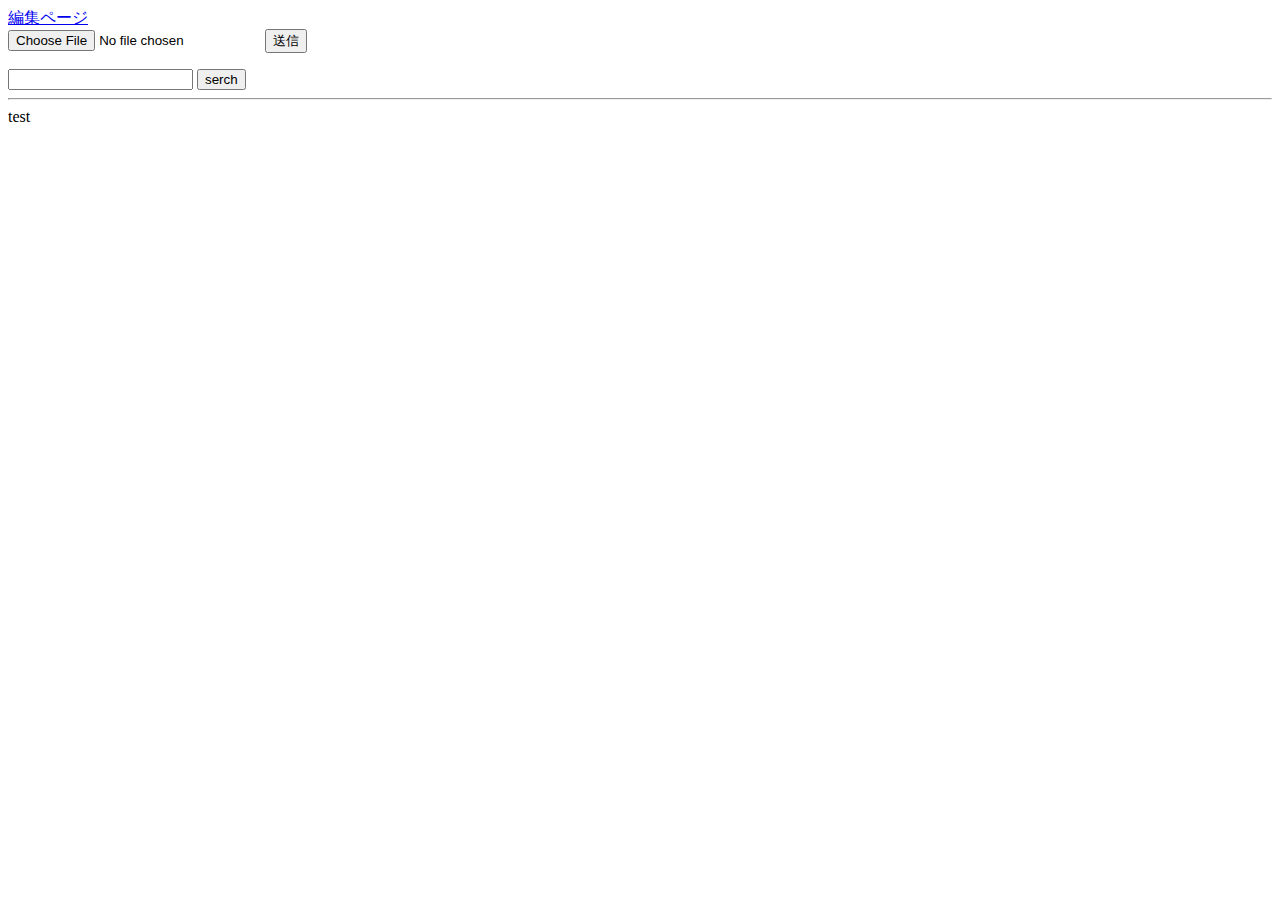
==== html/index.html @ 1d5498e2 "bassmaster" ====
<html>
    <head>
        <title>now</title>
        <script src="javascript/getjson.js"></script>
    </head>
    <body>
        <div> <a href="/edit.html">編集ページ</a></div>
        <div>
            <form action="" method="post">
                <input type="file" name="" id="">
                <input type="submit" value="送信">
            </form>
        </div>
        <div>
            <input type="text" name="serch" id="keyword" onkeyup="serchgetJSON('output');return false">
            <input type="button" value="serch" onclick="serchgetJSON('output');return false">
        </div>
        <hr>
        <div id="output" class="output">test</div>
    </body>
</html>
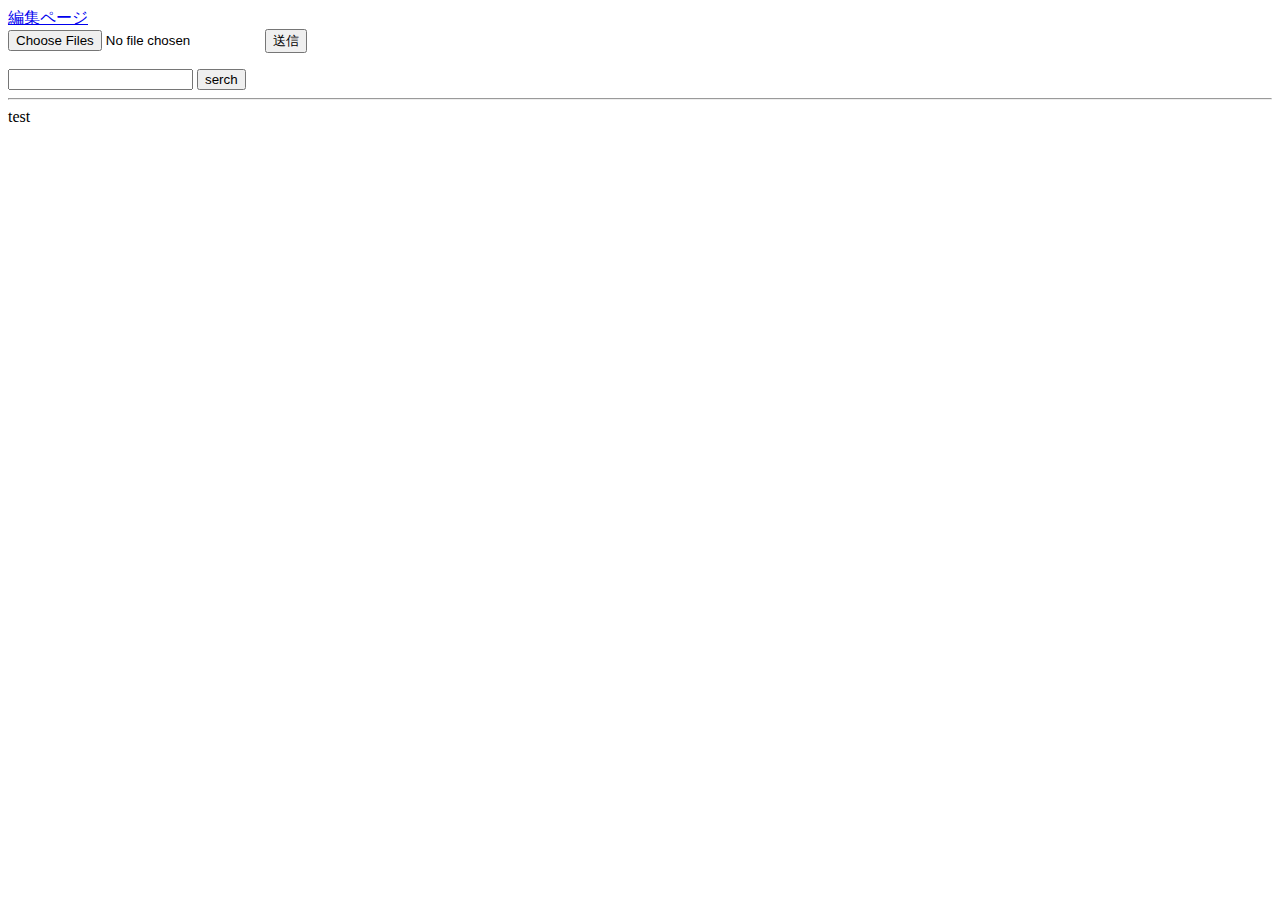
==== commit 73fe6ca3: "upload renow" ====
--- a/html/index.html
+++ b/html/index.html
@@ -1,15 +1,16 @@
 <html>
     <head>
         <title>now</title>
-        <script src="javascript/getjson.js"></script>
+        <script src="/javascript/getjson.js"></script>
     </head>
     <body>
         <div> <a href="/edit.html">編集ページ</a></div>
         <div>
-            <form action="" method="post">
-                <input type="file" name="" id="">
+            <form action="/upload/" method="post" enctype="multipart/form-data">
+                <input type="file" name="file" onchange="formdataJSON(this);" id="up_loadfile" multiple="multiple">
                 <input type="submit" value="送信">
             </form>
+            <div id="fileck" class="fileck"></div>
         </div>
         <div>
             <input type="text" name="serch" id="keyword" onkeyup="serchgetJSON('output');return false">
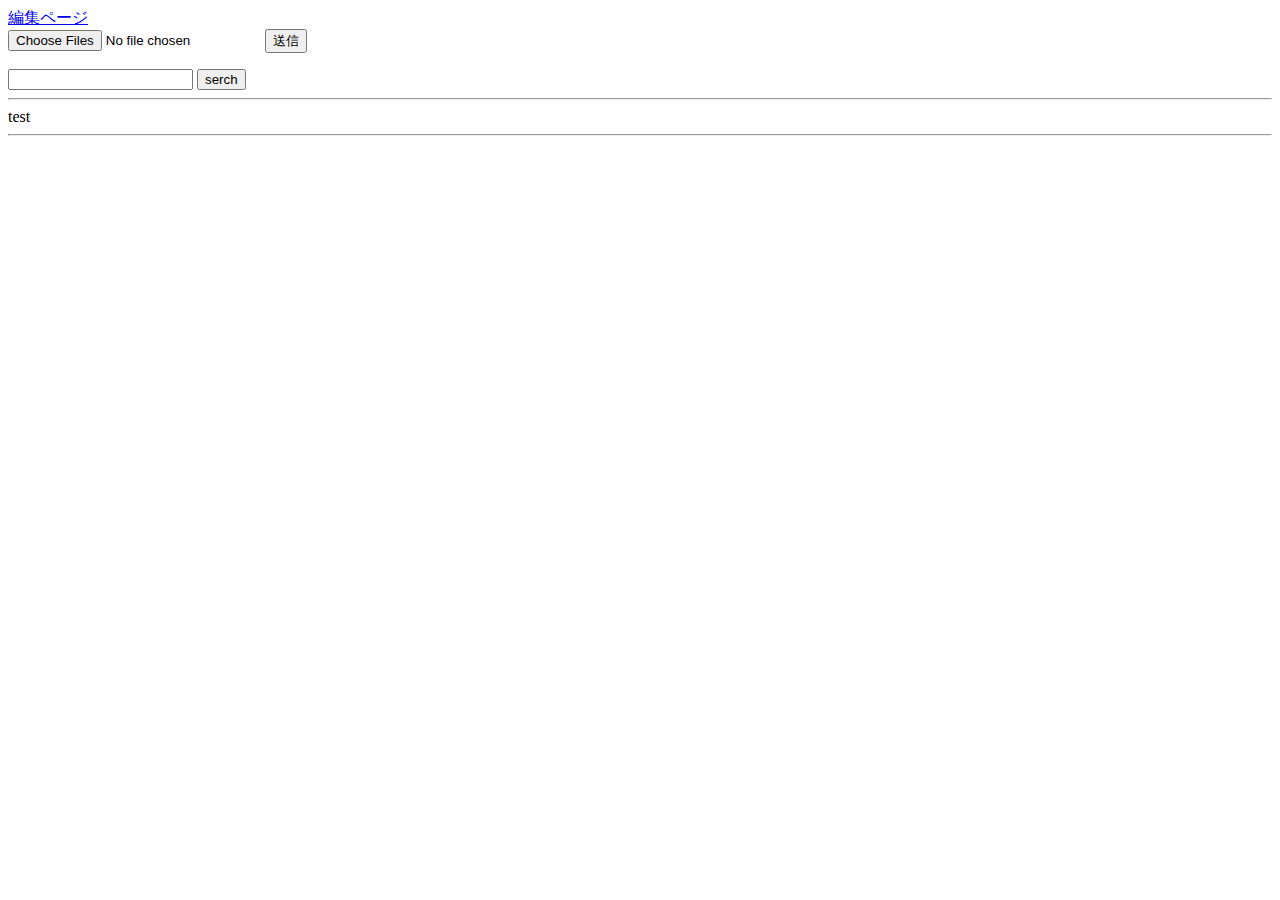
==== commit 3b35dd00: "time serch add" ====
--- a/html/index.html
+++ b/html/index.html
@@ -18,5 +18,6 @@
         </div>
         <hr>
         <div id="output" class="output">test</div>
+        <hr>
     </body>
 </html>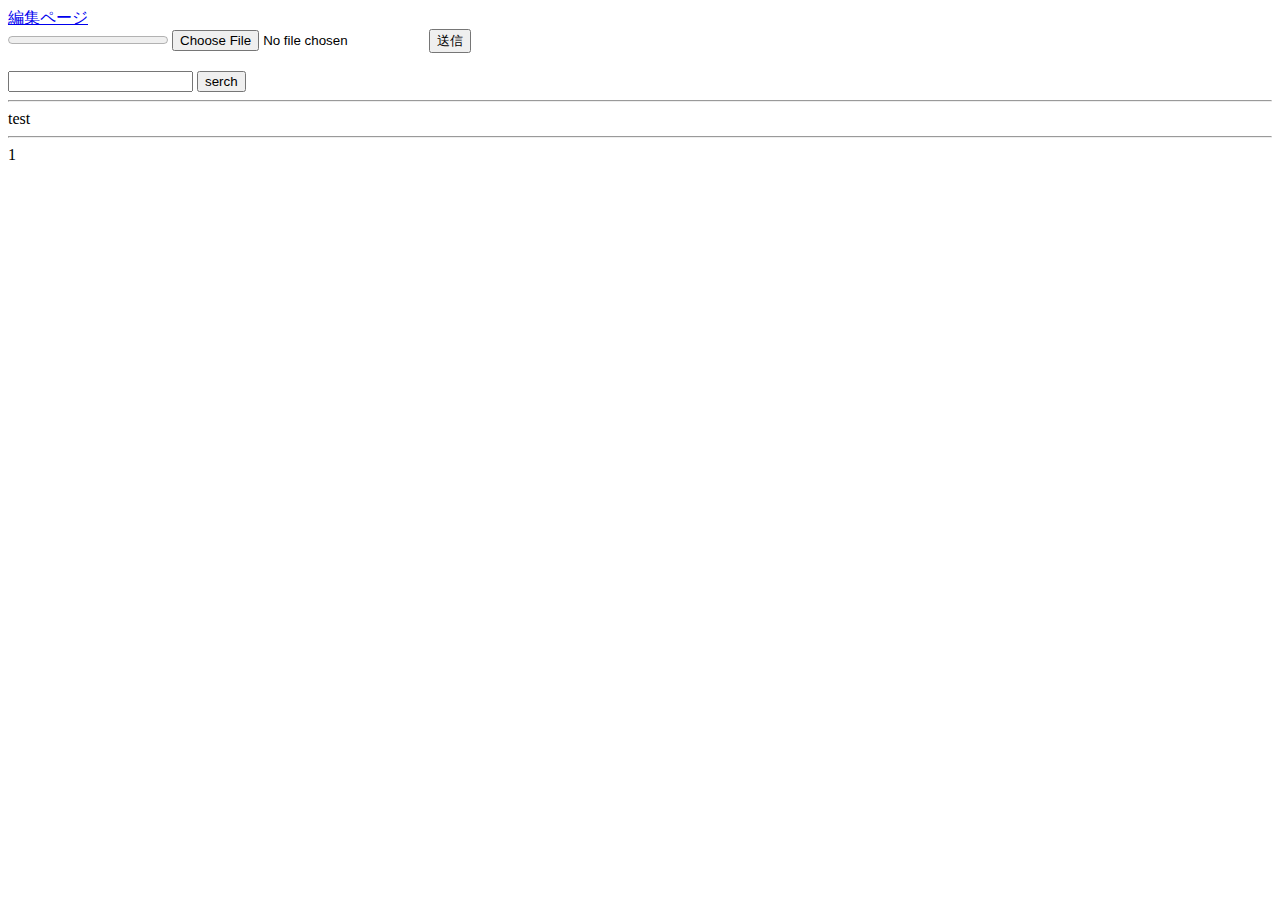
==== commit a86bc5d4: "ver1.0" ====
--- a/html/index.html
+++ b/html/index.html
@@ -1,16 +1,52 @@
 <html>
     <head>
         <title>now</title>
+        <link rel="stylesheet" type="text/css" href="/css/index.css">
         <script src="/javascript/getjson.js"></script>
     </head>
     <body>
         <div> <a href="/edit.html">編集ページ</a></div>
         <div>
-            <form action="/upload/" method="post" enctype="multipart/form-data">
+            <!-- <form action="/upload/" method="post" enctype="multipart/form-data">
                 <input type="file" name="file" onchange="formdataJSON(this);" id="up_loadfile" multiple="multiple">
                 <input type="submit" value="送信">
-            </form>
-            <div id="fileck" class="fileck"></div>
+            </form> -->
+            <progress id="progress" value="0" max="100"></progress>
+            <input type="file" name="file" onchange="formdataJSON(this);"  id="file">
+            <button type="button" id="post2" onclick="uploadstart();">送信</button>
+            <div id="fileck" class="fileck"></div><br>
+
+            <script>
+            function updateProgress(e) {
+            if (e.lengthComputable) {
+                var percent = e.loaded / e.total;
+                // $("progress").attr("value", percent * 100);
+                document.getElementById("progress").value = percent * 100;
+                if (percent == 1){
+                    document.getElementById("file").disabled = false;
+                    document.getElementById("post2").disabled = false;
+                    document.getElementById("progress").value = 0;
+                    document.getElementById("file").value = "";
+                    document.getElementById("fileck").innerHTML = "";
+                }
+            }
+            }
+
+            function uploadstart() {
+                if (document.getElementById("file").files.length == 0){
+                    return 
+                }
+                document.getElementById("file").disabled = true;
+                document.getElementById("post2").disabled = true;
+                var formData = new FormData();
+                formData.append("file", document.getElementById("file").files[0]);
+
+                var request = new XMLHttpRequest();
+                request.upload.addEventListener("progress", updateProgress, false);
+                request.open("POST", "/upload/");
+                request.send(formData);
+            }
+            </script>
         </div>
         <div>
             <input type="text" name="serch" id="keyword" onkeyup="serchgetJSON('output');return false">
@@ -19,5 +55,6 @@
         <hr>
         <div id="output" class="output">test</div>
         <hr>
+        <div id="page">1</div>
     </body>
 </html>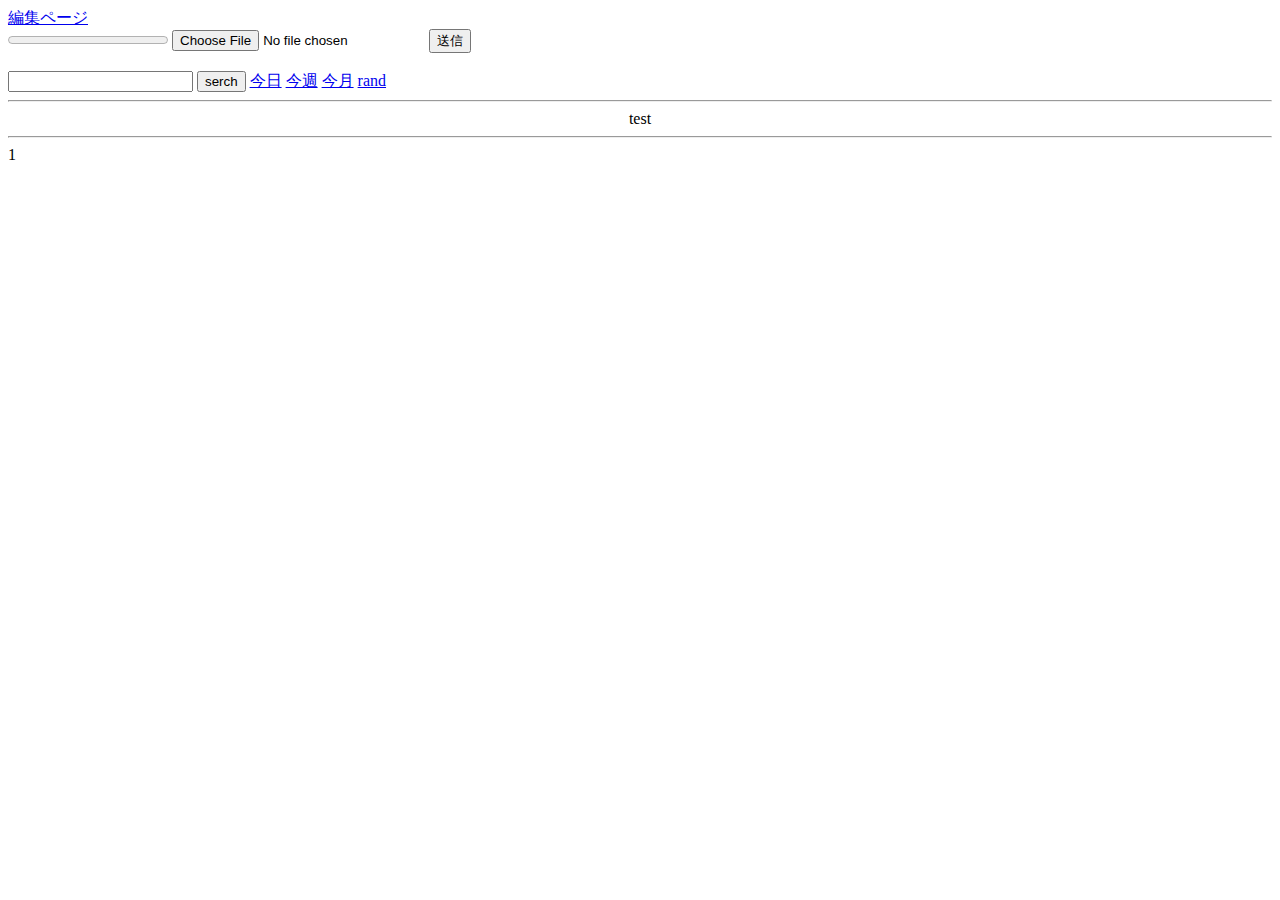
==== commit 51972ea3: "sqlite3とフォルダのIDが異なる場合の修正" ====
--- a/html/index.html
+++ b/html/index.html
@@ -46,14 +46,31 @@
                 request.open("POST", "/upload/");
                 request.send(formData);
             }
+            function updataserch(str){
+                for ( var i=1;i<str.length;i++){
+                    var tmp = str.slice(-i) -0;
+                    if (isNaN(tmp)){
+                        tmp = str.slice(0,str.length-i+1)
+                        break
+                    }
+                }
+                document.getElementById("keyword").value = tmp;
+                serchgetJSON('output');
+            }
             </script>
         </div>
         <div>
             <input type="text" name="serch" id="keyword" onkeyup="serchgetJSON('output');return false">
             <input type="button" value="serch" onclick="serchgetJSON('output');return false">
+            <a href="javascript:void(0);" onclick="updataserch('today');">今日</a>
+            <a href="javascript:void(0);" onclick="updataserch('toweek');">今週</a>
+            <a href="javascript:void(0);" onclick="updataserch('tomonth');">今月</a>
+            <a href="javascript:void(0);" onclick="updataserch('rand');">rand</a>
         </div>
         <hr>
-        <div id="output" class="output">test</div>
+        <center>
+            <div id="output" class="output">test</div>
+        </center>
         <hr>
         <div id="page">1</div>
     </body>
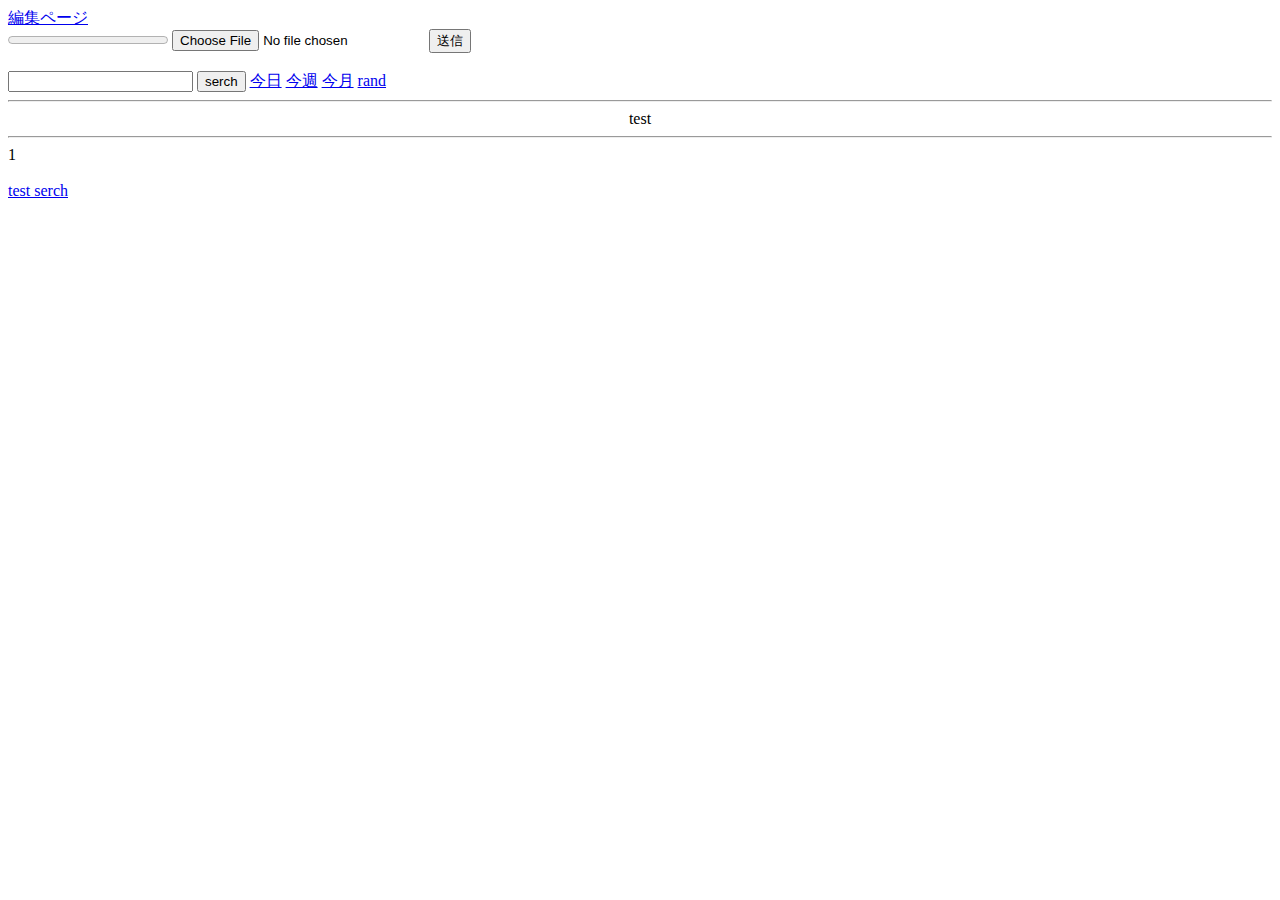
==== commit f26f1ab4: "copy ckbox add and serch" ====
--- a/html/index.html
+++ b/html/index.html
@@ -1,6 +1,6 @@
 <html>
     <head>
-        <title>now</title>
+        <title>図書サーバ</title>
         <link rel="stylesheet" type="text/css" href="/css/index.css">
         <script src="/javascript/getjson.js"></script>
     </head>
@@ -72,6 +72,7 @@
             <div id="output" class="output">test</div>
         </center>
         <hr>
-        <div id="page">1</div>
+        <div id="page">1</div><br>
+        <a href="serch_text.html">test serch</a>
     </body>
 </html>